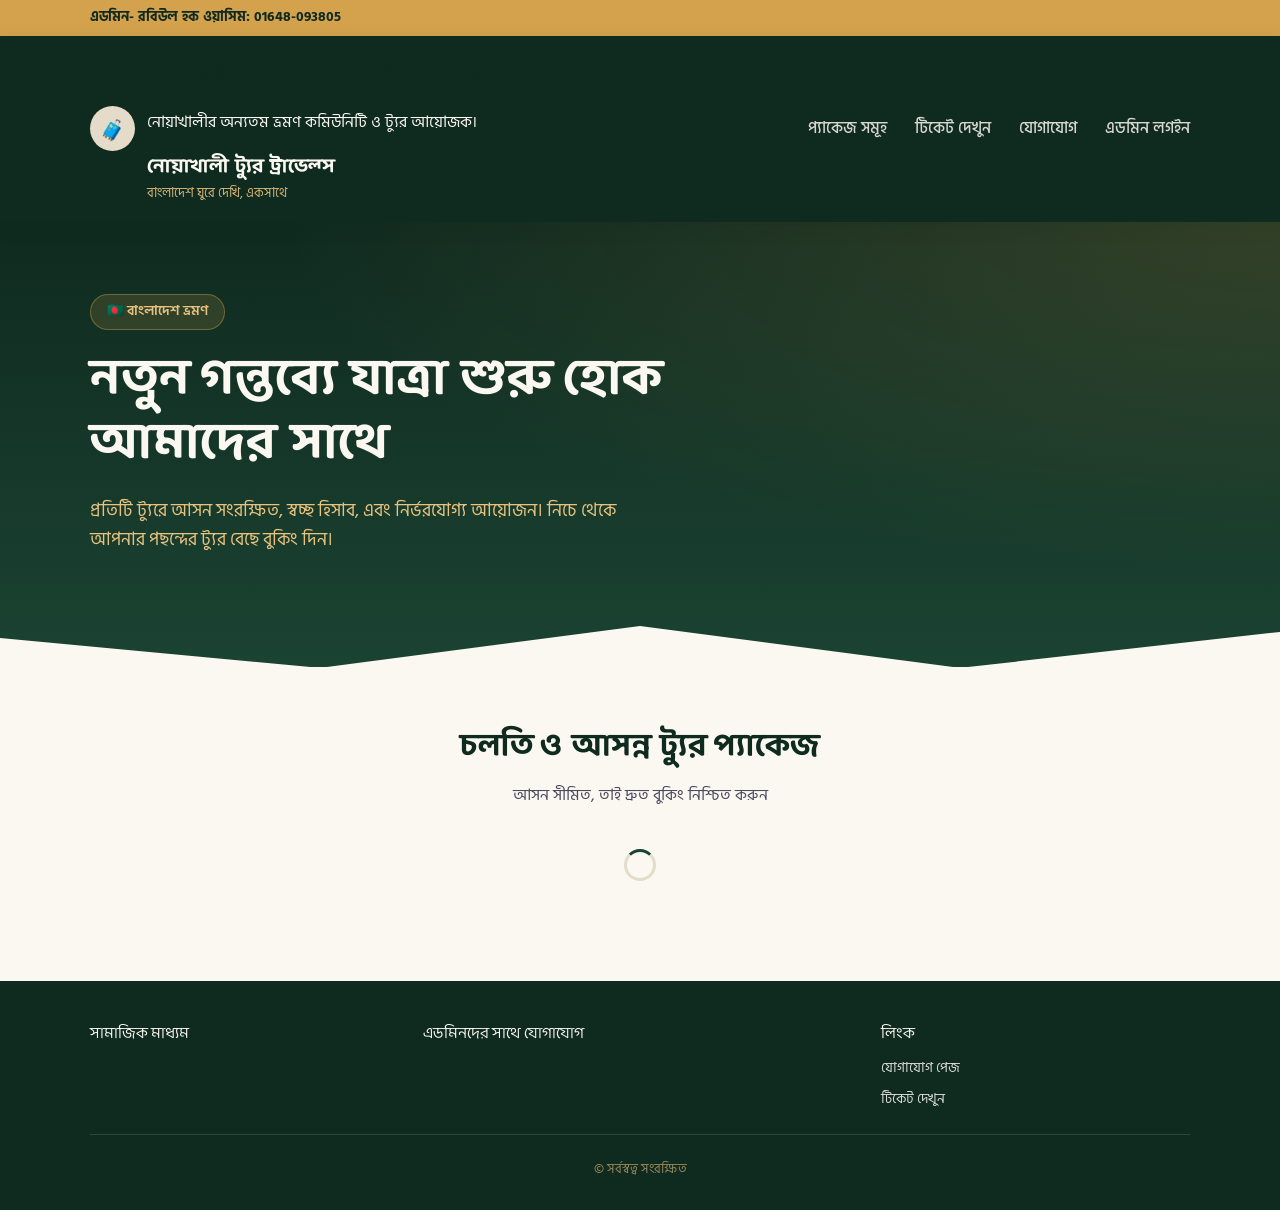
==== index.html @ ca1a88e6 "Add files via upload" ====
<!DOCTYPE html>
<html lang="bn">
<head>
<meta charset="UTF-8">
<meta name="viewport" content="width=device-width, initial-scale=1.0">

<title>Travel Group of Noakhali | ভ্রমণপ্রেমীদের কমিউনিটি</title>

<meta name="description" content="Travel Group of Noakhali - নোয়াখালীর ভ্রমণপ্রেমীদের একটি কমিউনিটি। ট্যুর, ভ্রমণ পরিকল্পনা, ছবি, ইভেন্ট ও ভ্রমণ তথ্য।">
<meta name="keywords" content="Travel Group of Noakhali, Noakhali Travel, Tour, Bangladesh Travel, Travel Community">

<link rel="canonical" href="https://amneed96-collab.github.io/travelgroupofnoakhali/">

<link rel="stylesheet" href="style.css">
</head>
<body>

<div class="top-strip">
  <div class="container flex-between">
    <span class="js-header-admin-line">এডমিন- রবিউল হক ওয়াসিম: 01648-093805</span>
  </div>
</div>

<header class="site-header">
  <div class="container">
    <div class="brand">
      <div class="brand-mark">🧳</div>
      <div>

        <h1>Travel Group of Noakhali</h1>
<p>নোয়াখালীর অন্যতম ভ্রমণ কমিউনিটি ও ট্যুর আয়োজক।</p>

        <div class="brand-name js-group-name">নোয়াখালী ট্যুর ট্রাভেল্স</div>
        <div class="brand-tagline js-tagline">বাংলাদেশ ঘুরে দেখি, একসাথে</div>
      </div>
    </div>
    <nav class="header-nav">
      <a href="index.html">প্যাকেজ সমূহ</a>
      <a href="ticket.html">টিকেট দেখুন</a>
      <a href="contact.html">যোগাযোগ</a>
      <a href="admin.html">এডমিন লগইন</a>
    </nav>
    <button class="hamburger-btn" aria-label="মেনু"><span></span><span></span><span></span></button>
  </div>
</header>

<section class="hero">
  <div class="container">
    <span class="eyebrow">🇧🇩 বাংলাদেশ ভ্রমণ</span>
    <h1>নতুন গন্তব্যে যাত্রা শুরু হোক আমাদের সাথে</h1>
    <p>প্রতিটি ট্যুরে আসন সংরক্ষিত, স্বচ্ছ হিসাব, এবং নির্ভরযোগ্য আয়োজন। নিচে থেকে আপনার পছন্দের ট্যুর বেছে বুকিং দিন।</p>
    <div class="pkg-count-strip" id="pkg-count-strip"></div>
  </div>
</section>

<section class="section">
  <div class="container">
    <div class="section-title">
      <h2>চলতি ও আসন্ন ট্যুর প্যাকেজ</h2>
      <p>আসন সীমিত, তাই দ্রুত বুকিং নিশ্চিত করুন</p>
    </div>
    <div id="pkg-list"><div class="spinner"></div></div>
  </div>
</section>

<footer class="site-footer">
  <div class="container">
    <div class="footer-grid">
      <div>
        <div class="footer-col-title">সামাজিক মাধ্যম</div>
        <div class="js-social-links"></div>
      </div>
      <div>
        <div class="footer-col-title">এডমিনদের সাথে যোগাযোগ</div>
        <div class="footer-admin-contacts" id="footer-admin-contacts"></div>
      </div>
      <div>
        <div class="footer-col-title">লিংক</div>
        <div style="display:flex; flex-direction:column; gap:8px;">
          <a href="contact.html" style="color:var(--cream); opacity:0.85;">যোগাযোগ পেজ</a>
          <a href="ticket.html" style="color:var(--cream); opacity:0.85;">টিকেট দেখুন</a>
        </div>
      </div>
    </div>
    <div class="footer-bottom">
      <div class="js-group-name"></div>
      <div style="margin-top:6px; opacity:0.6; font-size:0.8rem;">© <span id="year"></span> সর্বস্বত্ব সংরক্ষিত</div>
      <span class="js-powered-by"></span>
    </div>
  </div>
</footer>

<script src="config.js"></script>
<script src="api.js"></script>
<script>
qs('#year').textContent = new Date().getFullYear();

async function loadFooterAdmins() {
  try {
    const res = await apiGet('getTeamContacts');
    if (!res.ok) return;
    const admins = res.data.filter(a => a.role === 'admin');
    const container = qs('#footer-admin-contacts');
    container.innerHTML = admins.map(a => `
      <div class="footer-admin-card">
        ${a.photoUrl ? `<img class="footer-admin-photo" src="${escapeHtml(a.photoUrl)}" alt="${escapeHtml(a.name)}">` : '<div class="footer-admin-photo"></div>'}
        <div class="footer-admin-info">
          <div class="name">${escapeHtml(a.name)}</div>
          ${a.mobile ? `<div>📞 ${escapeHtml(a.mobile)}</div>` : ''}
          ${a.email ? `<div>✉️ ${escapeHtml(a.email)}</div>` : ''}
        </div>
      </div>
    `).join('') || '<span class="text-muted">তথ্য পাওয়া যায়নি</span>';
  } catch (err) { /* নীরবে ব্যর্থ, ফুটার খালি থাকবে */ }
}
loadFooterAdmins();

async function loadPackageCounts() {
  try {
    const res = await apiGet('getPackageCounts');
    if (!res.ok) return;
    const c = res.data;
    qs('#pkg-count-strip').innerHTML = `
      <div class="pkg-count-item"><strong>${toBengaliNumber(c.running)}</strong> টি চলমান প্যাকেজ</div>
      <div class="pkg-count-item"><strong>${toBengaliNumber(c.completed)}</strong> টি সম্পন্ন হয়েছে</div>
    `;
  } catch (err) { /* নীরবে ব্যর্থ */ }
}
loadPackageCounts();

async function loadPackages() {
  const listEl = qs('#pkg-list');
  try {
    // একটাই API কল - সব প্যাকেজ ও সীট সামারি একসাথে (দ্রুত লোড)
    const res = await apiGet('getPackagesSummary');
    if (!res.ok) throw new Error(res.error);
    const packages = res.data.filter(p => p.status === 'active' && !p.isPast);

    if (packages.length === 0) {
      listEl.innerHTML = '<div class="empty-state">এই মুহূর্তে কোনো সক্রিয় ট্যুর প্যাকেজ নেই। শীঘ্রই নতুন প্যাকেজ আসছে!</div>';
      return;
    }
    listEl.innerHTML = '<div class="pkg-grid">' + packages.map(renderCard).join('') + '</div>';
  } catch (err) {
    listEl.innerHTML = '<div class="empty-state">লোড করতে সমস্যা হয়েছে: ' + err.message + '<br><br><span class="text-muted">নিশ্চিত করুন config.js এ সঠিক API_URL বসানো আছে।</span></div>';
  }
}

function renderCard(p) {
  const vehicleSummary = p.vehicles.map(v => v.name + ' (' + toBengaliNumber(v.seatCount) + ' সীট)').join(', ');
  const seatsLeftText = p.totalSeats > 0
    ? (p.availableSeats > 0 ? `🎟️ ${toBengaliNumber(p.availableSeats)} টি আসন খালি আছে` : '❌ সব আসন বুক হয়ে গেছে')
    : '';

  return `
    <div class="pkg-card">
      <div class="pkg-card-top">
        <span class="pkg-badge">${toBengaliNumber(p.totalDays)} দিন</span>
        <h3 class="spot-name">${escapeHtml(p.spotName)}</h3>
      </div>
      <div class="pkg-card-body">
        <div class="pkg-meta-row"><span>যাত্রার তারিখ</span><strong>${formatDate(p.startDate)}</strong></div>
        <div class="pkg-meta-row"><span>ফেরার তারিখ</span><strong>${formatDate(p.endDate)}</strong></div>
        <div class="pkg-meta-row"><span>মোট ডেলিগেট</span><strong>${toBengaliNumber(p.delegateCount)} জন</strong></div>
        <div class="pkg-meta-row"><span>বাহন</span><strong style="white-space:normal; text-align:right;">${escapeHtml(vehicleSummary || '—')}</strong></div>
        <div class="flex-between"><div class="pkg-fee">${formatTaka(p.delegateFee)}<span> / জন</span></div></div>
        <div class="pkg-seats-left">${seatsLeftText}</div>
      </div>
      <div class="pkg-card-footer">
        <a class="btn btn-primary btn-block" href="booking.html?pkg=${p.slug || p.id}">বুকিং করুন</a>
      </div>
    </div>
  `;
}

loadPackages();
</script>


<!-- JSON-LD Schema -->
<script type="application/ld+json">
{
  "@context": "https://schema.org",
  "@type": "TravelAgency",
  "name": "Travel Group of Noakhali",
  "url": "https://amneed96-collab.github.io/travelgroupofnoakhali/",
  "logo": "https://amneed96-collab.github.io/travelgroupofnoakhali/logo.png",
  "description": "Travel Group of Noakhali is a travel community and tour organizer in Bangladesh.",
  "founder": {
    "@type": "Person",
    "name": "Abdul Momen"
  },
  "areaServed": "Bangladesh"
}
</script>


</body>
</html>
---- style.css ----
@import url('https://fonts.googleapis.com/css2?family=Baloo+Da+2:wght@500;600;700;800&family=Hind+Siliguri:wght@400;500;600;700&display=swap');

:root {
  /* রং প্যালেট */
  --forest: #1B4332;
  --forest-dark: #0F2A1F;
  --forest-light: #2D6A4F;
  --gold: #D4A24C;
  --gold-light: #E8C27E;
  --cream: #FBF8F1;
  --cream-dark: #F2EBDA;
  --ink: #1A1A2E;
  --ink-soft: #4A4A5E;
  --red: #B3413B;
  --border: #E4DCC8;

  /* টাইপ */
  --font-display: 'Baloo Da 2', 'Hind Siliguri', sans-serif;
  --font-body: 'Hind Siliguri', sans-serif;

  --radius: 14px;
  --shadow: 0 4px 20px rgba(15, 42, 31, 0.08);
  --shadow-lg: 0 12px 40px rgba(15, 42, 31, 0.14);
}

* { box-sizing: border-box; }

html { scroll-behavior: smooth; }

body {
  margin: 0;
  font-family: var(--font-body);
  background: var(--cream);
  color: var(--ink);
  line-height: 1.6;
}

h1, h2, h3, h4, .display {
  font-family: var(--font-display);
  color: var(--forest-dark);
  margin: 0 0 0.4em 0;
  line-height: 1.25;
}

a { color: inherit; text-decoration: none; }

img { max-width: 100%; display: block; }

button, input, select, textarea {
  font-family: inherit;
  font-size: 1rem;
}

/* ---------- লেআউট ---------- */

.container {
  max-width: 1140px;
  margin: 0 auto;
  padding: 0 20px;
}

.top-strip {
  background: var(--gold);
  color: var(--forest-dark);
  font-weight: 700;
  font-size: 0.85rem;
  padding: 7px 0;
  text-align: center;
}

.site-header {
  background: var(--forest-dark);
  color: var(--cream);
  padding: 18px 0;
  position: sticky;
  top: 0;
  z-index: 50;
  box-shadow: var(--shadow);
}

.site-header .container {
  display: flex;
  align-items: center;
  justify-content: space-between;
}

.headline-hide{
  display: none;
}

.brand {
  display: flex;
  align-items: center;
  gap: 12px;
}

.brand-mark {
  width: 45px;
  height: 45px;
  border-radius: 50%;
  background: #E4DCC8;
  display: flex;
  align-items: center;
  justify-content: center;
  font-size: 20px;
  flex-shrink: 0;
  overflow: hidden;
  padding-top: 4px;
}
.brand-mark img { width: 100%; height: 100%; object-fit: cover; border-radius: 50%; }

.brand-name {
  font-family: var(--font-display);
  font-weight: 700;
  font-size: 1.25rem;
  color: var(--cream);
}

.group-name-en {
  display: block;
  font-family: var(--font-body);
  font-weight: 500;
  font-size: 0.72rem;
  color: var(--gold-light);
  opacity: 0.85;
  letter-spacing: 0.02em;
}

.brand-tagline {
  font-size: 0.8rem;
  color: var(--gold-light);
  opacity: 0.9;
}

.header-nav a {
  color: var(--cream);
  opacity: 0.85;
  margin-inline-start: 24px;
  font-weight: 500;
  transition: opacity 0.2s;
}
.header-nav a:hover { opacity: 1; }

.hamburger-btn {
  display: none;
  flex-direction: column;
  justify-content: center;
  gap: 5px;
  width: 34px;
  height: 34px;
  background: none;
  border: none;
  cursor: pointer;
  padding: 0;
}
.hamburger-btn span {
  display: block;
  height: 2.5px;
  width: 100%;
  background: var(--cream);
  border-radius: 2px;
}

@media (max-width: 760px) {
  .hamburger-btn { display: flex; }
  .header-nav {
    display: none;
    position: absolute;
    top: 100%;
    left: 0;
    right: 0;
    background: var(--forest-dark);
    flex-direction: column;
    padding: 10px 20px 18px;
    box-shadow: var(--shadow-lg);
  }
  .header-nav.open { display: flex; }
  .header-nav a { margin: 0; padding: 12px 0; border-bottom: 1px solid rgba(255,255,255,0.08); }
  .site-header .container { position: relative; }
}

/* ---------- হিরো ---------- */

.hero {
  background:
    radial-gradient(ellipse at top right, rgba(212, 162, 76, 0.18), transparent 55%),
    linear-gradient(180deg, var(--forest-dark), var(--forest));
  color: var(--cream);
  padding: 72px 0 90px;
  position: relative;
  overflow: hidden;
}

.hero::after {
  content: '';
  position: absolute;
  bottom: -1px;
  left: 0;
  right: 0;
  height: 60px;
  background: var(--cream);
  clip-path: polygon(0 100%, 100% 100%, 100% 40%, 75% 100%, 50% 30%, 25% 100%, 0 50%);
}

.hero h1 {
  color: var(--cream);
  font-size: clamp(2rem, 4.5vw, 3.2rem);
  max-width: 720px;
}

.hero p {
  color: var(--gold-light);
  font-size: 1.15rem;
  max-width: 560px;
}

.eyebrow {
  display: inline-block;
  background: rgba(212, 162, 76, 0.16);
  border: 1px solid rgba(212, 162, 76, 0.4);
  color: var(--gold-light);
  padding: 6px 16px;
  border-radius: 999px;
  font-size: 0.85rem;
  font-weight: 600;
  margin-bottom: 18px;
}

.pkg-count-strip {
  display: flex;
  gap: 14px;
  margin-top: 22px;
  flex-wrap: wrap;
}
.pkg-count-item {
  background: rgba(255,255,255,0.08);
  border: 1px solid rgba(212,162,76,0.35);
  color: var(--cream);
  padding: 10px 18px;
  border-radius: 10px;
  font-size: 0.92rem;
}
.pkg-count-item strong {
  color: var(--gold-light);
  font-family: var(--font-display);
  font-size: 1.15rem;
  margin-right: 4px;
}

/* ---------- বাটন ---------- */

.btn {
  display: inline-flex;
  align-items: center;
  justify-content: center;
  gap: 8px;
  padding: 13px 26px;
  border-radius: 10px;
  border: none;
  font-weight: 600;
  font-size: 1rem;
  cursor: pointer;
  transition: transform 0.15s, box-shadow 0.15s, background 0.15s;
  text-align: center;
}
.btn:active { transform: scale(0.97); }

.btn-primary {
  background: var(--gold);
  color: var(--forest-dark);
  box-shadow: 0 6px 18px rgba(212, 162, 76, 0.35);
}
.btn-primary:hover { background: var(--gold-light); }

.btn-outline {
  background: transparent;
  border: 1.5px solid var(--cream);
  color: var(--cream);
}
.btn-outline:hover { background: rgba(255,255,255,0.08); }

.btn-forest {
  background: var(--forest);
  color: var(--cream);
}
.btn-forest:hover { background: var(--forest-light); }

.btn-danger {
  background: var(--red);
  color: white;
}

.btn-sm { padding: 8px 16px; font-size: 0.88rem; }
.btn-block { width: 100%; }
.btn:disabled { opacity: 0.5; cursor: not-allowed; }

/* ---------- কার্ড ---------- */

.section { padding: 60px 0; }
.section-title { text-align: center; margin-bottom: 40px; }
.section-title h2 { font-size: 2rem; }
.section-title p { color: var(--ink-soft); }

.pkg-grid {
  display: grid;
  grid-template-columns: repeat(auto-fill, minmax(320px, 1fr));
  gap: 28px;
}

.pkg-card {
  background: white;
  border-radius: var(--radius);
  overflow: hidden;
  box-shadow: var(--shadow);
  border: 1px solid var(--border);
  transition: transform 0.2s, box-shadow 0.2s;
  display: flex;
  flex-direction: column;
}
.pkg-card:hover {
  transform: translateY(-4px);
  box-shadow: var(--shadow-lg);
}

.pkg-card-top {
  background: linear-gradient(135deg, var(--forest), var(--forest-light));
  padding: 24px;
  color: var(--cream);
  position: relative;
}

.pkg-card-top .spot-name {
  font-family: var(--font-display);
  font-size: 1.4rem;
  color: var(--cream);
  margin: 0;
}

.pkg-badge {
  position: absolute;
  top: 16px;
  right: 16px;
  background: var(--gold);
  color: var(--forest-dark);
  font-size: 0.78rem;
  font-weight: 700;
  padding: 4px 12px;
  border-radius: 999px;
}

.pkg-card-body { padding: 20px 24px; flex: 1; display: flex; flex-direction: column; gap: 12px; }

.pkg-meta-row {
  display: flex;
  justify-content: space-between;
  font-size: 0.92rem;
  color: var(--ink-soft);
  border-bottom: 1px dashed var(--border);
  padding-bottom: 8px;
}
.pkg-meta-row strong { color: var(--ink); font-weight: 600; }

.pkg-fee {
  font-family: var(--font-display);
  font-size: 1.6rem;
  color: var(--forest);
  font-weight: 700;
}
.pkg-fee span { font-size: 0.85rem; color: var(--ink-soft); font-family: var(--font-body); font-weight: 400; }

.pkg-seats-left {
  font-size: 0.85rem;
  color: var(--gold, #B3812F);
  font-weight: 600;
}

.pkg-card-footer { padding: 0 24px 22px; }

/* ---------- ফরম ---------- */

.form-card {
  background: white;
  border-radius: var(--radius);
  box-shadow: var(--shadow);
  border: 1px solid var(--border);
  padding: 32px;
}

.form-group { margin-bottom: 18px; }
.form-group label {
  display: block;
  font-weight: 600;
  margin-bottom: 6px;
  font-size: 0.92rem;
  color: var(--ink);
}
.form-group .hint { font-size: 0.8rem; color: var(--ink-soft); margin-top: 4px; }

.form-group input,
.form-group select,
.form-group textarea {
  width: 100%;
  padding: 11px 14px;
  border: 1.5px solid var(--border);
  border-radius: 9px;
  background: var(--cream);
  color: var(--ink);
  transition: border-color 0.15s;
}
.form-group input:focus,
.form-group select:focus,
.form-group textarea:focus {
  outline: none;
  border-color: var(--forest-light);
  background: white;
}

.form-row {
  display: grid;
  grid-template-columns: 1fr 1fr;
  gap: 16px;
}
@media (max-width: 600px) {
  .form-row { grid-template-columns: 1fr; }
}

fieldset {
  border: 1.5px dashed var(--border);
  border-radius: 12px;
  padding: 16px;
  margin: 0 0 18px 0;
}
legend {
  font-weight: 700;
  color: var(--forest);
  padding: 0 8px;
}

/* ---------- সিট ম্যাপ ---------- */

.vehicle-block {
  width: 400px;
  margin-bottom: 24px;
  border: 1px solid var(--border);
  border-radius: 12px;
  overflow: hidden;
}

.vehicle-header {
  background: var(--cream-dark);
  padding: 10px 16px;
  font-weight: 700;
  color: var(--forest-dark);
  display: flex;
  justify-content: space-between;
  align-items: center;
}

.seat-grid {
  display: flex;
  flex-wrap: wrap;
  gap: 10px 0;
  padding: 18px;
  background: white;
  padding-left: 50px;
}

.seat-row {
  display: flex;
  align-items: center;
  gap: 8px;
  width: 100%;
  margin-bottom: 2px;
}

.seat-row .seat-pair {
  display: flex;
  gap: 8px;
}

.seat-row .aisle-gap {
  width: 52px;
  flex-shrink: 0;
}

.seat-row .aisle-gap.aisle-gap-seat {
  width: 52px;
  display: flex;
}

.seat {
  width: 52px;
  height: 48px;
  flex-shrink: 0;
  border-radius: 8px;
  border: 1.5px solid var(--border);
  background: var(--cream);
  display: flex;
  align-items: center;
  justify-content: center;
  font-size: 0.8rem;
  font-weight: 700;
  cursor: pointer;
  transition: all 0.15s;
  color: var(--ink);
}
.seat:hover:not(.seat-booked):not(.seat-held) {
  border-color: var(--forest-light);
  background: var(--cream-dark);
}
.seat-available { }
.seat-selected {
  background: var(--forest);
  color: white;
  border-color: var(--forest-dark);
}
.seat-booked {
  background: var(--red);
  color: white;
  opacity: 0.75;
  cursor: not-allowed;
}
.seat-held {
  background: #C9A15A;
  color: white;
  opacity: 0.8;
  cursor: not-allowed;
}

.seat-legend {
  display: flex;
  gap: 18px;
  flex-wrap: wrap;
  font-size: 0.85rem;
  padding: 0 4px 14px;
  color: var(--ink-soft);
}
.seat-legend span { display: inline-flex; align-items: center; gap: 6px; }
.legend-dot { width: 14px; height: 14px; border-radius: 4px; display: inline-block; border: 1.5px solid var(--border); }
.legend-dot.available { background: var(--cream); }
.legend-dot.selected { background: var(--forest); }
.legend-dot.booked { background: var(--red); }
.legend-dot.held { background: #C9A15A; }

/* ---------- টেবিল ---------- */

.table-wrap { overflow-x: auto; background: white; border-radius: var(--radius); box-shadow: var(--shadow); border: 1px solid var(--border); }
table { width: 100%; border-collapse: collapse; font-size: 0.92rem; }
th, td { padding: 12px 14px; text-align: left; border-bottom: 1px solid var(--border); white-space: nowrap; }
th { background: var(--cream-dark); color: var(--forest-dark); font-weight: 700; }
tbody tr:hover { background: var(--cream); }

.status-chip {
  padding: 3px 12px;
  border-radius: 999px;
  font-size: 0.78rem;
  font-weight: 700;
  display: inline-block;
}
.status-pending { background: #FCEFCB; color: #8A6D1D; }
.status-confirmed { background: #D8F0DE; color: #1B4332; }
.status-cancelled { background: #F6D9D6; color: #8A2E28; }

/* ---------- স্ট্যাট কার্ড ---------- */

.stat-grid {
  display: grid;
  grid-template-columns: repeat(auto-fit, minmax(200px, 1fr));
  gap: 18px;
  margin-bottom: 32px;
}
.stat-card {
  background: white;
  border-radius: var(--radius);
  padding: 20px 22px;
  box-shadow: var(--shadow);
  border: 1px solid var(--border);
  border-inline-start: 4px solid var(--forest);
}
.stat-card.gold { border-inline-start-color: var(--gold); }
.stat-card.red { border-inline-start-color: var(--red); }
.stat-card .label { font-size: 0.85rem; color: var(--ink-soft); font-weight: 600; }
.stat-card .value { font-family: var(--font-display); font-size: 1.7rem; color: var(--forest-dark); margin-top: 4px; }

/* ---------- এডমিন লেআউট ---------- */

.admin-shell { display: flex; min-height: 100vh; }
.admin-sidebar {
  width: 240px;
  background: var(--forest-dark);
  color: var(--cream);
  flex-shrink: 0;
  padding: 24px 0;
  position: sticky;
  top: 0;
  height: 100vh;
  overflow-y: auto;
}
.admin-sidebar .brand { padding: 0 20px 24px; }
.admin-nav a {
  display: block;
  padding: 12px 22px;
  color: var(--cream);
  opacity: 0.75;
  font-weight: 500;
  border-inline-start: 3px solid transparent;
}
.admin-nav a.active, .admin-nav a:hover {
  opacity: 1;
  background: rgba(255,255,255,0.06);
  border-inline-start-color: var(--gold);
}
.admin-main { flex: 1; padding: 32px; max-width: 1200px; }

@media (max-width: 860px) {
  .admin-shell { flex-direction: column; }
  .admin-sidebar { width: 100%; height: auto; position: static; }
  .admin-main { padding: 20px; }
}

/* ---------- মোডাল ---------- */

.modal-overlay {
  position: fixed; inset: 0; background: rgba(15,42,31,0.55);
  display: flex; align-items: center; justify-content: center;
  z-index: 200; padding: 20px;
}
.modal-box {
  background: white; border-radius: var(--radius); max-width: 520px; width: 100%;
  max-height: 90vh; overflow-y: auto; padding: 28px; box-shadow: var(--shadow-lg);
}
.modal-close { float: inline-end; cursor: pointer; font-size: 1.4rem; color: var(--ink-soft); background: none; border: none; }

/* ---------- টোস্ট ---------- */

#toast-container { position: fixed; bottom: 20px; right: 20px; z-index: 999; display: flex; flex-direction: column; gap: 10px; }
.toast {
  background: var(--forest-dark); color: var(--cream);
  padding: 13px 20px; border-radius: 10px; box-shadow: var(--shadow-lg);
  opacity: 0; transform: translateY(10px); transition: all 0.3s; font-size: 0.92rem;
  max-width: 320px;
}
.toast.show { opacity: 1; transform: translateY(0); }
.toast-error { background: var(--red); }
.toast-success { background: var(--forest); }

/* ---------- ফুটার ---------- */

.site-footer {
  background: var(--forest-dark);
  color: var(--gold-light);
  padding: 40px 0 20px;
  font-size: 0.9rem;
}

.footer-grid {
  display: grid;
  grid-template-columns: 1fr 1.4fr 1fr;
  gap: 24px;
  align-items: start;
  text-align: left;
  padding-bottom: 24px;
  border-bottom: 1px solid rgba(255,255,255,0.12);
}
@media (max-width: 720px) {
  .footer-grid { grid-template-columns: 1fr; text-align: center; }
}

.footer-col-title {
  font-family: var(--font-display);
  color: var(--cream);
  font-size: 1rem;
  margin-bottom: 10px;
}

.js-social-links { display: flex; flex-direction: column; gap: 8px; }
.js-social-links a { color: var(--cream); opacity: 0.85; transition: opacity 0.15s; }
.js-social-links a:hover { opacity: 1; }

.footer-admin-contacts { display: flex; flex-direction: column; gap: 14px; }
.footer-admin-card { display: flex; gap: 10px; align-items: center; }
.footer-admin-photo {
  width: 42px; height: 42px; border-radius: 50%; object-fit: cover;
  background: rgba(255,255,255,0.1); flex-shrink: 0;
}
.footer-admin-info { font-size: 0.82rem; line-height: 1.5; }
.footer-admin-info .name { color: var(--cream); font-weight: 700; }

.footer-bottom {
  text-align: center;
  padding-top: 18px;
}
.footer-bottom .js-group-name { margin-bottom: 6px; }
.footer-bottom .js-powered-by {
  display: block;
  margin-top: 10px;
  font-size: 0.72rem;
  opacity: 0.55;
}

/* ---------- যোগাযোগ পেজ ---------- */

.contact-group { margin-bottom: 40px; }
.contact-group-title { margin-bottom: 18px; }
.contact-card-grid {
  display: grid;
  grid-template-columns: repeat(auto-fill, minmax(260px, 1fr));
  gap: 20px;
}
.contact-card {
  background: white;
  border-radius: var(--radius);
  border: 1px solid var(--border);
  box-shadow: var(--shadow);
  padding: 20px;
  display: flex;
  gap: 14px;
  align-items: flex-start;
}
.contact-photo {
  width: 64px; height: 64px; border-radius: 50%;
  object-fit: cover; flex-shrink: 0; background: var(--cream-dark);
}
.contact-photo-placeholder {
  display: flex; align-items: center; justify-content: center;
  font-size: 1.6rem;
}
.contact-info { flex: 1; }
.contact-name { font-family: var(--font-display); font-weight: 700; font-size: 1.05rem; color: var(--forest-dark); margin-bottom: 6px; }
.contact-row { font-size: 0.88rem; color: var(--ink-soft); margin-bottom: 3px; }
.contact-row a { color: var(--forest); font-weight: 600; }

/* ---------- ফটো বক্স (টিম ব্যবস্থাপনা) ---------- */

.photo-box {
  width: 100px;
  height: 100px;
  border-radius: 50%;
  background: var(--cream-dark);
  border: 2px dashed var(--border);
  display: flex;
  align-items: center;
  justify-content: center;
  overflow: hidden;
}
.photo-box img { width: 100%; height: 100%; object-fit: cover; }
.photo-box span { font-size: 2rem; opacity: 0.5; }

/* ---------- ইউটিলিটি ---------- */

.empty-state { text-align: center; padding: 60px 20px; color: var(--ink-soft); }
.spinner { width: 32px; height: 32px; border: 3px solid var(--border); border-top-color: var(--forest); border-radius: 50%; animation: spin 0.8s linear infinite; margin: 40px auto; }
@keyframes spin { to { transform: rotate(360deg); } }

.flex-between { display: flex; justify-content: space-between; align-items: center; flex-wrap: wrap; gap: 12px; }
.mt-24 { margin-top: 24px; }
.text-muted { color: var(--ink-soft); }
.text-center { text-align: center; }
.btn-outline-forest { background: transparent; border: 1.5px solid var(--forest); color: var(--forest); }
.btn-outline-forest:hover { background: var(--forest); color: white; }

/* ---------- টিকেট কার্ড ---------- */

.ticket-card {
  background: white;
  border: 2px dashed var(--gold);
  border-radius: var(--radius);
  max-width: 480px;
  margin: 0 auto 28px;
  overflow: hidden;
  box-shadow: var(--shadow);
}
.ticket-header {
  background: linear-gradient(135deg, var(--forest), var(--forest-light));
  color: var(--cream);
  padding: 16px 22px;
  display: flex;
  gap: 10px;
  justify-content: space-between;
  align-items: center;
}
.ticket-logo { width: 36px; height: 36px; border-radius: 50%; object-fit: cover; flex-shrink: 0; }
.ticket-group-name { font-family: var(--font-display); font-weight: 700; font-size: 1.15rem; flex: 1; }
.ticket-status { background: var(--gold); color: var(--forest-dark); padding: 4px 12px; border-radius: 999px; font-size: 0.78rem; font-weight: 700; }
.ticket-body { padding: 18px 22px; }
.ticket-row { display: flex; justify-content: space-between; padding: 7px 0; border-bottom: 1px dashed var(--border); font-size: 0.92rem; }
.ticket-row:last-child { border-bottom: none; }
.ticket-row span { color: var(--ink-soft); }
.ticket-footer {
  background: var(--cream-dark);
  padding: 12px 22px;
  text-align: center;
  font-size: 0.85rem;
  font-weight: 700;
  color: var(--forest-dark);
}
.ticket-credit { font-size: 0.72rem; font-weight: 500; opacity: 0.7; margin-top: 2px; }

/* ---------- প্রিন্ট স্টাইল ---------- */

@media print {
  .no-print { display: none !important; }
  body { background: white; }
  .ticket-card { break-inside: avoid; page-break-inside: avoid; box-shadow: none; margin-bottom: 20px; }
  .admin-shell, .admin-sidebar { display: none !important; }
  .print-only { display: block !important; }
  table { font-size: 0.8rem; }
}

.print-only { display: none; }

.print-sheet-header {
  text-align: center;
  margin-bottom: 20px;
  padding-bottom: 14px;
  border-bottom: 2px solid var(--forest);
}
.print-sheet-header h2 { margin: 0 0 4px; }
.print-sheet-header .admin-line { font-size: 0.85rem; color: var(--ink-soft); }
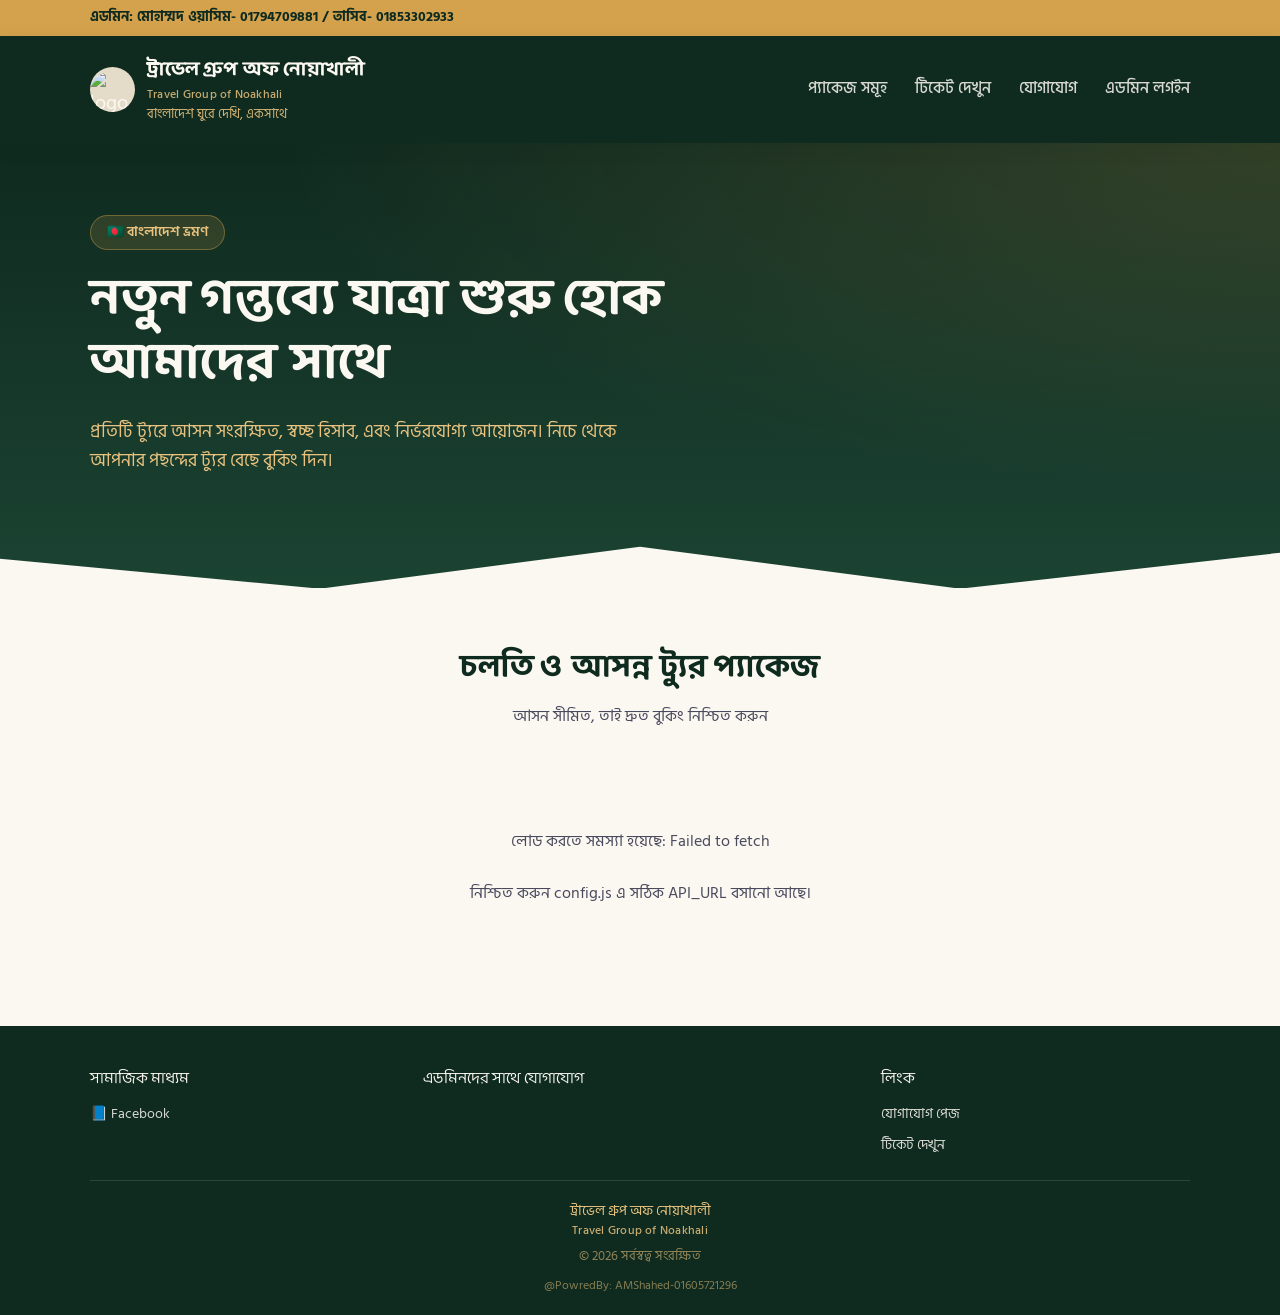
==== commit 8158c73b: "Add files via upload" ====
--- a/index.html
+++ b/index.html
@@ -11,6 +11,9 @@
 
 <link rel="canonical" href="https://amneed96-collab.github.io/travelgroupofnoakhali/">
 
+<link rel="preconnect" href="https://fonts.googleapis.com">
+<link rel="preconnect" href="https://fonts.gstatic.com" crossorigin>
+<link rel="stylesheet" href="https://fonts.googleapis.com/css2?family=Baloo+Da+2:wght@500;600;700;800&family=Hind+Siliguri:wght@400;500;600;700&display=swap">
 <link rel="stylesheet" href="style.css">
 </head>
 <body>
@@ -26,9 +29,10 @@
     <div class="brand">
       <div class="brand-mark">🧳</div>
       <div>
-
-        <h1>Travel Group of Noakhali</h1>
-<p>নোয়াখালীর অন্যতম ভ্রমণ কমিউনিটি ও ট্যুর আয়োজক।</p>
+<div class="headline_hide">
+        <h1 class="hide">Travel Group of Noakhali</h1>
+        <p>নোয়াখালীর অন্যতম ভ্রমণ কমিউনিটি ও ট্যুর আয়োজক।</p>
+</div>
 
         <div class="brand-name js-group-name">নোয়াখালী ট্যুর ট্রাভেল্স</div>
         <div class="brand-tagline js-tagline">বাংলাদেশ ঘুরে দেখি, একসাথে</div>
@@ -69,6 +73,7 @@
       <div>
         <div class="footer-col-title">সামাজিক মাধ্যম</div>
         <div class="js-social-links"></div>
+        <div class="js-site-contact footer-site-contact"></div>
       </div>
       <div>
         <div class="footer-col-title">এডমিনদের সাথে যোগাযোগ</div>
@@ -90,60 +95,60 @@
   </div>
 </footer>
 
+<script>const SETTINGS_FROM_BOOTSTRAP = true;</script>
 <script src="config.js"></script>
 <script src="api.js"></script>
 <script>
 qs('#year').textContent = new Date().getFullYear();
 
-async function loadFooterAdmins() {
-  try {
-    const res = await apiGet('getTeamContacts');
-    if (!res.ok) return;
-    const admins = res.data.filter(a => a.role === 'admin');
-    const container = qs('#footer-admin-contacts');
-    container.innerHTML = admins.map(a => `
-      <div class="footer-admin-card">
-        ${a.photoUrl ? `<img class="footer-admin-photo" src="${escapeHtml(a.photoUrl)}" alt="${escapeHtml(a.name)}">` : '<div class="footer-admin-photo"></div>'}
-        <div class="footer-admin-info">
-          <div class="name">${escapeHtml(a.name)}</div>
-          ${a.mobile ? `<div>📞 ${escapeHtml(a.mobile)}</div>` : ''}
-          ${a.email ? `<div>✉️ ${escapeHtml(a.email)}</div>` : ''}
-        </div>
-      </div>
-    `).join('') || '<span class="text-muted">তথ্য পাওয়া যায়নি</span>';
-  } catch (err) { /* নীরবে ব্যর্থ, ফুটার খালি থাকবে */ }
-}
-loadFooterAdmins();
-
-async function loadPackageCounts() {
-  try {
-    const res = await apiGet('getPackageCounts');
-    if (!res.ok) return;
-    const c = res.data;
-    qs('#pkg-count-strip').innerHTML = `
-      <div class="pkg-count-item"><strong>${toBengaliNumber(c.running)}</strong> টি চলমান প্যাকেজ</div>
-      <div class="pkg-count-item"><strong>${toBengaliNumber(c.completed)}</strong> টি সম্পন্ন হয়েছে</div>
-    `;
-  } catch (err) { /* নীরবে ব্যর্থ */ }
-}
-loadPackageCounts();
-
-async function loadPackages() {
+function renderFooterAdmins(people) {
+  const admins = (people || []).filter(a => a.role === 'admin');
+  qs('#footer-admin-contacts').innerHTML = admins.map(a => `
+    <div class="footer-admin-card">
+      ${a.photoUrl ? `<img class="footer-admin-photo" src="${escapeHtml(a.photoUrl)}" alt="${escapeHtml(a.name)}">` : '<div class="footer-admin-photo"></div>'}
+      <div class="footer-admin-info">
+        <div class="name">${escapeHtml(a.name)}</div>
+        ${a.mobile ? `<div>📞 ${escapeHtml(a.mobile)}</div>` : ''}
+        ${a.email ? `<div>✉️ ${escapeHtml(a.email)}</div>` : ''}
+      </div>
+    </div>
+  `).join('') || '<span class="text-muted">তথ্য পাওয়া যায়নি</span>';
+}
+
+function renderCounts(c) {
+  if (!c) return;
+  qs('#pkg-count-strip').innerHTML = `
+    <div class="pkg-count-item"><strong>${toBengaliNumber(c.running)}</strong> টি চলমান প্যাকেজ</div>
+    <div class="pkg-count-item"><strong>${toBengaliNumber(c.completed)}</strong> টি সম্পন্ন হয়েছে</div>
+  `;
+}
+
+function renderPackageList(all) {
   const listEl = qs('#pkg-list');
-  try {
-    // একটাই API কল - সব প্যাকেজ ও সীট সামারি একসাথে (দ্রুত লোড)
-    const res = await apiGet('getPackagesSummary');
+  const packages = (all || []).filter(p => p.status === 'active' && !p.isPast);
+  if (packages.length === 0) {
+    listEl.innerHTML = '<div class="empty-state">এই মুহূর্তে কোনো সক্রিয় ট্যুর প্যাকেজ নেই। শীঘ্রই নতুন প্যাকেজ আসছে!</div>';
+    return;
+  }
+  listEl.innerHTML = '<div class="pkg-grid">' + packages.map(renderCard).join('') + '</div>';
+}
+
+// একটাই API কল - সেটিংস, টিম, সংখ্যা ও প্যাকেজ সব একসাথে। আগের সংরক্ষিত ডেটা সাথে সাথে দেখায়, পরে নতুন ডেটা বসায়।
+function loadHome() {
+  apiGetSWR('getBootstrap', null, (res) => {
     if (!res.ok) throw new Error(res.error);
-    const packages = res.data.filter(p => p.status === 'active' && !p.isPast);
-
-    if (packages.length === 0) {
-      listEl.innerHTML = '<div class="empty-state">এই মুহূর্তে কোনো সক্রিয় ট্যুর প্যাকেজ নেই। শীঘ্রই নতুন প্যাকেজ আসছে!</div>';
-      return;
+    const d = res.data;
+    if (d.settings) {
+      applySettings(d.settings);
+      try { localStorage.setItem(SETTINGS_CACHE_KEY, JSON.stringify(d.settings)); } catch (e) {}
+      renderAllSiteInfo();
     }
-    listEl.innerHTML = '<div class="pkg-grid">' + packages.map(renderCard).join('') + '</div>';
-  } catch (err) {
-    listEl.innerHTML = '<div class="empty-state">লোড করতে সমস্যা হয়েছে: ' + err.message + '<br><br><span class="text-muted">নিশ্চিত করুন config.js এ সঠিক API_URL বসানো আছে।</span></div>';
-  }
+    renderFooterAdmins(d.contacts);
+    renderCounts(d.counts);
+    renderPackageList(d.packages);
+  }).catch(err => {
+    qs('#pkg-list').innerHTML = '<div class="empty-state">লোড করতে সমস্যা হয়েছে: ' + err.message + '<br><br><span class="text-muted">নিশ্চিত করুন config.js এ সঠিক API_URL বসানো আছে।</span></div>';
+  });
 }
 
 function renderCard(p) {
@@ -173,7 +178,7 @@
   `;
 }
 
-loadPackages();
+loadHome();
 </script>
 
 
--- a/style.css
+++ b/style.css
@@ -1,4 +1,3 @@
-@import url('https://fonts.googleapis.com/css2?family=Baloo+Da+2:wght@500;600;700;800&family=Hind+Siliguri:wght@400;500;600;700&display=swap');
 
 :root {
   /* রং প্যালেট */
@@ -84,7 +83,11 @@
   justify-content: space-between;
 }
 
-.headline-hide{
+.headline_hide{
+  display: none;
+}
+
+.hide{
   display: none;
 }
 
@@ -817,3 +820,34 @@
 }
 .print-sheet-header h2 { margin: 0 0 4px; }
 .print-sheet-header .admin-line { font-size: 0.85rem; color: var(--ink-soft); }
+
+/* ---------- ফুটার যোগাযোগ তথ্য ---------- */
+.footer-site-contact { font-size: 0.85rem; line-height: 1.7; }
+.footer-site-contact a { color: var(--gold-light); }
+
+/* ---------- রিপোর্ট ---------- */
+.report-filter { display: flex; flex-wrap: wrap; gap: 16px; margin: 16px 0 8px; }
+.report-filter .form-group { margin: 0; min-width: 160px; }
+.report-filter select {
+  width: 100%; padding: 11px 14px; border: 1.5px solid var(--border);
+  border-radius: 9px; background: var(--cream); color: var(--ink);
+}
+.report-totals-wrap { display: flex; justify-content: flex-end; margin-top: 20px; }
+.report-totals {
+  width: 100%; max-width: 340px; background: white; border: 1px solid var(--border);
+  border-radius: var(--radius); box-shadow: var(--shadow); padding: 8px 18px;
+}
+.rt-row { display: flex; justify-content: space-between; gap: 16px; padding: 10px 0; border-bottom: 1px dashed var(--border); }
+.rt-row:last-child { border-bottom: none; }
+.rt-row strong { font-family: var(--font-display); font-size: 1.1rem; }
+.rt-result.profit span, .rt-result.profit strong { color: var(--forest); font-weight: 700; }
+.rt-result.loss span, .rt-result.loss strong { color: var(--red); font-weight: 700; }
+
+/* ---------- ব্যবস্থাপনা: হিরো ছবি প্রিভিউ ---------- */
+.hero-preview {
+  width: 100%; max-width: 420px; aspect-ratio: 16 / 7; border-radius: 10px;
+  background: var(--cream-dark); border: 2px dashed var(--border);
+  display: flex; align-items: center; justify-content: center; overflow: hidden;
+  color: var(--ink-soft); font-size: 0.85rem;
+}
+.hero-preview img { width: 100%; height: 100%; object-fit: cover; }
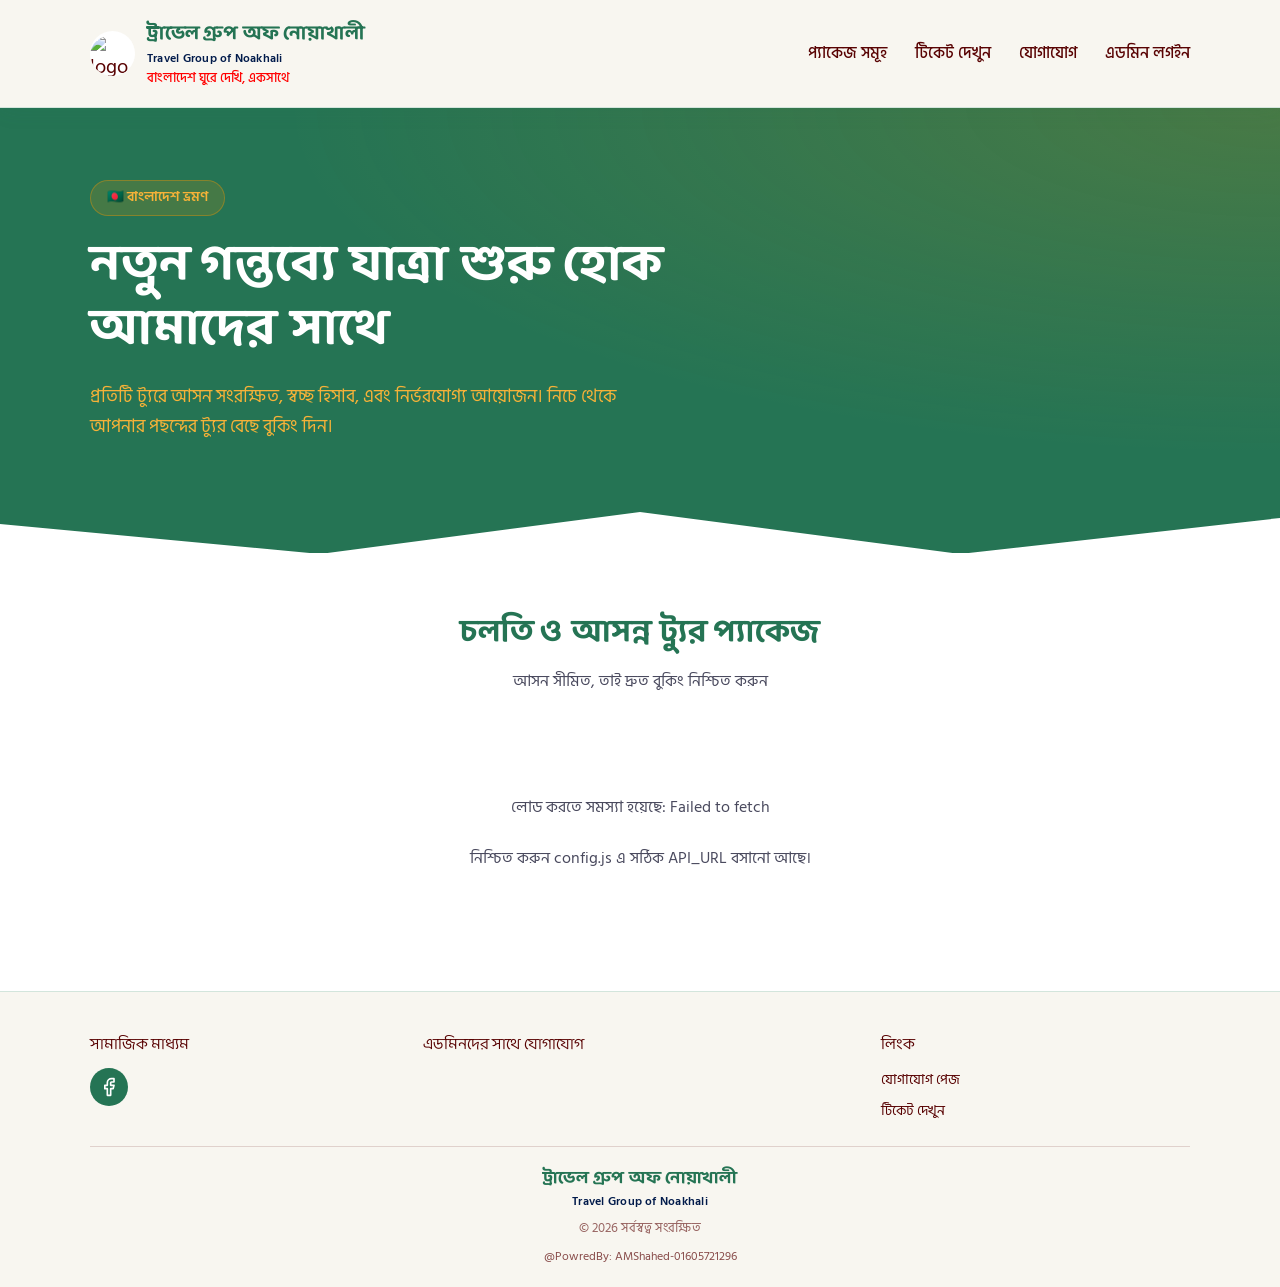
==== commit bb629721: "Add files via upload" ====
--- a/index.html
+++ b/index.html
@@ -17,12 +17,6 @@
 <link rel="stylesheet" href="style.css">
 </head>
 <body>
-
-<div class="top-strip">
-  <div class="container flex-between">
-    <span class="js-header-admin-line">এডমিন- রবিউল হক ওয়াসিম: 01648-093805</span>
-  </div>
-</div>
 
 <header class="site-header">
   <div class="container">
@@ -82,8 +76,8 @@
       <div>
         <div class="footer-col-title">লিংক</div>
         <div style="display:flex; flex-direction:column; gap:8px;">
-          <a href="contact.html" style="color:var(--cream); opacity:0.85;">যোগাযোগ পেজ</a>
-          <a href="ticket.html" style="color:var(--cream); opacity:0.85;">টিকেট দেখুন</a>
+          <a href="contact.html" style="color:#590303;">যোগাযোগ পেজ</a>
+          <a href="ticket.html" style="color:#590303;">টিকেট দেখুন</a>
         </div>
       </div>
     </div>
@@ -105,7 +99,6 @@
   const admins = (people || []).filter(a => a.role === 'admin');
   qs('#footer-admin-contacts').innerHTML = admins.map(a => `
     <div class="footer-admin-card">
-      ${a.photoUrl ? `<img class="footer-admin-photo" src="${escapeHtml(a.photoUrl)}" alt="${escapeHtml(a.name)}">` : '<div class="footer-admin-photo"></div>'}
       <div class="footer-admin-info">
         <div class="name">${escapeHtml(a.name)}</div>
         ${a.mobile ? `<div>📞 ${escapeHtml(a.mobile)}</div>` : ''}
--- a/style.css
+++ b/style.css
@@ -1,25 +1,25 @@
 
 :root {
   /* রং প্যালেট */
-  --forest: #1B4332;
-  --forest-dark: #0F2A1F;
-  --forest-light: #2D6A4F;
-  --gold: #D4A24C;
-  --gold-light: #E8C27E;
-  --cream: #FBF8F1;
-  --cream-dark: #F2EBDA;
+  --forest: #257454;
+  --forest-dark: #257454;
+  --forest-light: #1e6046;
+  --gold: #e99505;
+  --gold-light: #f6b238;
+  --cream: #ffffff;
+  --cream-dark: #eef5f1;
   --ink: #1A1A2E;
   --ink-soft: #4A4A5E;
   --red: #B3413B;
-  --border: #E4DCC8;
+  --border: #d3e5dc;
 
   /* টাইপ */
   --font-display: 'Baloo Da 2', 'Hind Siliguri', sans-serif;
   --font-body: 'Hind Siliguri', sans-serif;
 
   --radius: 14px;
-  --shadow: 0 4px 20px rgba(15, 42, 31, 0.08);
-  --shadow-lg: 0 12px 40px rgba(15, 42, 31, 0.14);
+  --shadow: 0 4px 20px rgba(37, 116, 84, 0.08);
+  --shadow-lg: 0 12px 40px rgba(37, 116, 84, 0.14);
 }
 
 * { box-sizing: border-box; }
@@ -60,7 +60,7 @@
 
 .top-strip {
   background: var(--gold);
-  color: var(--forest-dark);
+  color: #ffffff;
   font-weight: 700;
   font-size: 0.85rem;
   padding: 7px 0;
@@ -68,7 +68,7 @@
 }
 
 .site-header {
-  background: var(--forest-dark);
+  background: #257454;
   color: var(--cream);
   padding: 18px 0;
   position: sticky;
@@ -101,7 +101,7 @@
   width: 45px;
   height: 45px;
   border-radius: 50%;
-  background: #E4DCC8;
+  background: #ffffff;
   display: flex;
   align-items: center;
   justify-content: center;
@@ -186,7 +186,7 @@
 
 .hero {
   background:
-    radial-gradient(ellipse at top right, rgba(212, 162, 76, 0.18), transparent 55%),
+    radial-gradient(ellipse at top right, rgba(233, 149, 5, 0.18), transparent 55%),
     linear-gradient(180deg, var(--forest-dark), var(--forest));
   color: var(--cream);
   padding: 72px 0 90px;
@@ -219,8 +219,8 @@
 
 .eyebrow {
   display: inline-block;
-  background: rgba(212, 162, 76, 0.16);
-  border: 1px solid rgba(212, 162, 76, 0.4);
+  background: rgba(233, 149, 5, 0.16);
+  border: 1px solid rgba(233, 149, 5, 0.4);
   color: var(--gold-light);
   padding: 6px 16px;
   border-radius: 999px;
@@ -237,7 +237,7 @@
 }
 .pkg-count-item {
   background: rgba(255,255,255,0.08);
-  border: 1px solid rgba(212,162,76,0.35);
+  border: 1px solid rgba(233,149,5,0.35);
   color: var(--cream);
   padding: 10px 18px;
   border-radius: 10px;
@@ -270,10 +270,10 @@
 
 .btn-primary {
   background: var(--gold);
-  color: var(--forest-dark);
-  box-shadow: 0 6px 18px rgba(212, 162, 76, 0.35);
-}
-.btn-primary:hover { background: var(--gold-light); }
+  color: #ffffff;
+  box-shadow: 0 6px 18px rgba(233, 149, 5, 0.35);
+}
+.btn-primary:hover { background: #cf8504; }
 
 .btn-outline {
   background: transparent;
@@ -373,7 +373,7 @@
 
 .pkg-seats-left {
   font-size: 0.85rem;
-  color: var(--gold, #B3812F);
+  color: var(--gold);
   font-weight: 600;
 }
 
@@ -524,7 +524,7 @@
   cursor: not-allowed;
 }
 .seat-held {
-  background: #C9A15A;
+  background: #e99505;
   color: white;
   opacity: 0.8;
   cursor: not-allowed;
@@ -543,7 +543,7 @@
 .legend-dot.available { background: var(--cream); }
 .legend-dot.selected { background: var(--forest); }
 .legend-dot.booked { background: var(--red); }
-.legend-dot.held { background: #C9A15A; }
+.legend-dot.held { background: #e99505; }
 
 /* ---------- টেবিল ---------- */
 
@@ -560,8 +560,8 @@
   font-weight: 700;
   display: inline-block;
 }
-.status-pending { background: #FCEFCB; color: #8A6D1D; }
-.status-confirmed { background: #D8F0DE; color: #1B4332; }
+.status-pending { background: #fdecc8; color: #9a5f00; }
+.status-confirmed { background: #dcefe6; color: #257454; }
 .status-cancelled { background: #F6D9D6; color: #8A2E28; }
 
 /* ---------- স্ট্যাট কার্ড ---------- */
@@ -624,7 +624,7 @@
 /* ---------- মোডাল ---------- */
 
 .modal-overlay {
-  position: fixed; inset: 0; background: rgba(15,42,31,0.55);
+  position: fixed; inset: 0; background: rgba(37,116,84,0.55);
   display: flex; align-items: center; justify-content: center;
   z-index: 200; padding: 20px;
 }
@@ -650,8 +650,8 @@
 /* ---------- ফুটার ---------- */
 
 .site-footer {
-  background: var(--forest-dark);
-  color: var(--gold-light);
+  background: #257454;
+  color: #ffffff;
   padding: 40px 0 20px;
   font-size: 0.9rem;
 }
@@ -851,3 +851,54 @@
   color: var(--ink-soft); font-size: 0.85rem;
 }
 .hero-preview img { width: 100%; height: 100%; object-fit: cover; }
+
+/* ---------- হেডার/ফুটার থিম (অফ-হোয়াইট, লেখা #590303) ---------- */
+:root { --offwhite: #f8f6f0; --maroon: #590303; }
+
+.site-header { background: var(--offwhite); color: var(--maroon); border-bottom: 1px solid var(--border); }
+.site-header .brand-name { color: #257454; }
+.site-header .group-name-en, .site-footer .group-name-en { color: #021b4b; opacity: 1; font-weight: 600; }
+.site-header .brand-tagline { color: #ff0000; opacity: 1; font-weight: 500; }
+.header-nav a { color: var(--maroon); opacity: 1; }
+.header-nav a:hover { color: #257454; }
+.hamburger-btn span { background: var(--maroon); }
+@media (max-width: 760px) {
+  .header-nav { background: var(--offwhite); }
+  .header-nav a { border-bottom-color: rgba(89, 3, 3, 0.12); }
+}
+
+.site-footer { background: var(--offwhite); color: var(--maroon); border-top: 1px solid var(--border); }
+.site-footer .footer-grid { border-bottom-color: rgba(89, 3, 3, 0.15); }
+.site-footer .footer-col-title, .site-footer .footer-admin-info .name { color: var(--maroon); }
+.site-footer a { color: var(--maroon); }
+.site-footer .js-group-name { color: #257454; font-family: var(--font-display); font-weight: 700; font-size: 1.1rem; }
+.site-footer .footer-bottom .js-powered-by { color: var(--maroon); opacity: 0.7; }
+.site-footer .footer-site-contact a { color: var(--maroon); }
+
+/* সোশ্যাল আইকন (শুধু আইকন) */
+.js-social-links { flex-direction: row; flex-wrap: wrap; gap: 10px; }
+.site-footer .js-social-links a {
+  width: 38px; height: 38px; border-radius: 50%; background: #257454; color: #ffffff; opacity: 1;
+  display: inline-flex; align-items: center; justify-content: center; transition: background 0.15s, transform 0.15s;
+}
+.site-footer .js-social-links a:hover { background: #e99505; transform: translateY(-2px); }
+.js-social-links a svg { width: 20px; height: 20px; fill: none; stroke: currentColor; stroke-width: 2; stroke-linecap: round; stroke-linejoin: round; }
+@media (max-width: 720px) { .js-social-links { justify-content: center; } }
+
+/* ---------- ব্যবস্থাপনা: ফরম বাটন ও ব্যাংকিং তালিকা ---------- */
+.settings-toggles { display: flex; flex-wrap: wrap; gap: 12px; margin: 14px 0 6px; }
+.settings-toggles .btn.open { background: var(--gold); color: #ffffff; }
+.pm-list { display: grid; gap: 10px; margin-bottom: 18px; }
+.pm-item { display: flex; justify-content: space-between; gap: 12px; align-items: center; background: var(--cream-dark); border-radius: 10px; padding: 10px 14px; font-size: 0.9rem; }
+.pm-item .pm-actions { display: flex; gap: 6px; flex-shrink: 0; }
+
+/* ---------- বুকিং: পেমেন্ট ---------- */
+.pay-wrap { max-width: 620px; margin: 0 auto; }
+.pay-summary { background: var(--cream-dark); border-radius: 12px; padding: 14px 18px; margin-bottom: 18px; }
+.pay-summary .row { display: flex; justify-content: space-between; gap: 12px; padding: 4px 0; font-size: 0.93rem; }
+.pay-info-box { background: var(--cream-dark); border: 1px dashed var(--forest); border-radius: 10px; padding: 12px 16px; margin-bottom: 14px; font-size: 0.92rem; line-height: 1.8; }
+.pay-info-box strong { color: var(--forest); font-size: 1.05rem; }
+.resume-card { margin-bottom: 24px; padding: 18px 22px; }
+.resume-card form { display: flex; gap: 10px; flex-wrap: wrap; margin-top: 8px; }
+.resume-card input { flex: 1; min-width: 180px; padding: 10px 14px; border: 1.5px solid var(--border); border-radius: 9px; }
+.resume-item { display: flex; justify-content: space-between; align-items: center; gap: 10px; flex-wrap: wrap; padding: 10px 0; border-top: 1px dashed var(--border); margin-top: 10px; font-size: 0.9rem; }
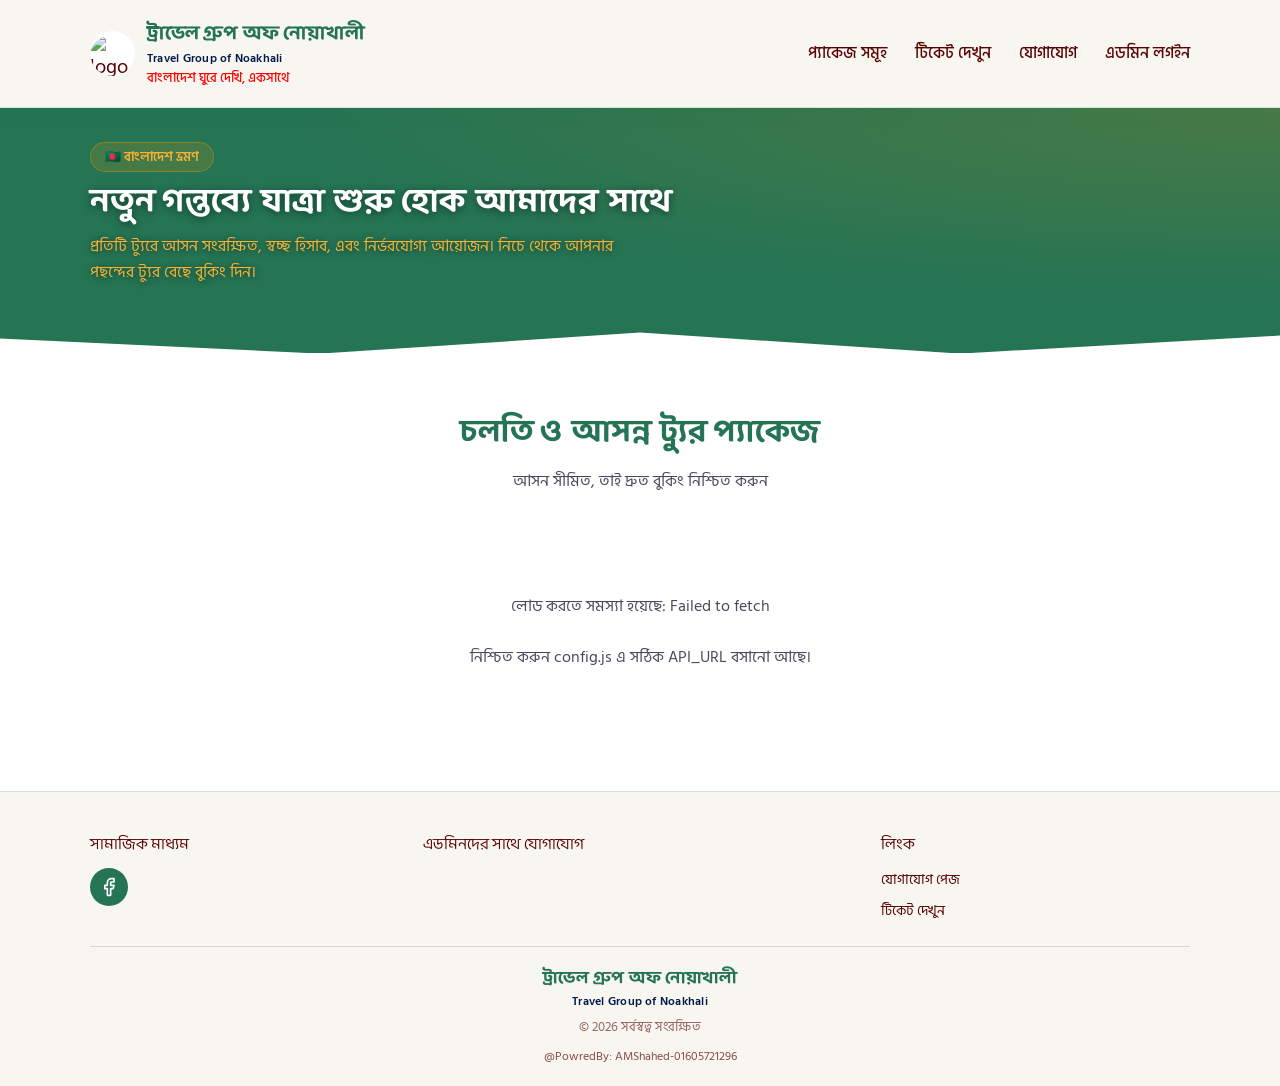
==== commit 9c7de1ca: "Add files via upload" ====
--- a/index.html
+++ b/index.html
@@ -11,9 +11,10 @@
 
 <link rel="canonical" href="https://amneed96-collab.github.io/travelgroupofnoakhali/">
 
+<link rel="preconnect" href="https://script.google.com">
 <link rel="preconnect" href="https://fonts.googleapis.com">
 <link rel="preconnect" href="https://fonts.gstatic.com" crossorigin>
-<link rel="stylesheet" href="https://fonts.googleapis.com/css2?family=Baloo+Da+2:wght@500;600;700;800&family=Hind+Siliguri:wght@400;500;600;700&display=swap">
+<link rel="stylesheet" href="https://fonts.googleapis.com/css2?family=Baloo+Da+2:wght@600;700&family=Hind+Siliguri:wght@400;600;700&display=swap">
 <link rel="stylesheet" href="style.css">
 </head>
 <body>
--- a/style.css
+++ b/style.css
@@ -895,10 +895,21 @@
 /* ---------- বুকিং: পেমেন্ট ---------- */
 .pay-wrap { max-width: 620px; margin: 0 auto; }
 .pay-summary { background: var(--cream-dark); border-radius: 12px; padding: 14px 18px; margin-bottom: 18px; }
-.pay-summary .row { display: flex; justify-content: space-between; gap: 12px; padding: 4px 0; font-size: 0.93rem; }
+.pay-summary .row { display: grid; grid-template-columns: 120px 16px 1fr; align-items: baseline; padding: 4px 0; font-size: 0.93rem; }
+.pay-summary .row .colon { text-align: center; }
+.pay-summary .row strong { text-align: left; word-break: break-word; }
 .pay-info-box { background: var(--cream-dark); border: 1px dashed var(--forest); border-radius: 10px; padding: 12px 16px; margin-bottom: 14px; font-size: 0.92rem; line-height: 1.8; }
 .pay-info-box strong { color: var(--forest); font-size: 1.05rem; }
 .resume-card { margin-bottom: 24px; padding: 18px 22px; }
 .resume-card form { display: flex; gap: 10px; flex-wrap: wrap; margin-top: 8px; }
 .resume-card input { flex: 1; min-width: 180px; padding: 10px 14px; border: 1.5px solid var(--border); border-radius: 9px; }
 .resume-item { display: flex; justify-content: space-between; align-items: center; gap: 10px; flex-wrap: wrap; padding: 10px 0; border-top: 1px dashed var(--border); margin-top: 10px; font-size: 0.9rem; }
+
+/* ---------- হিরো: কম উচ্চতা, ছবি স্পষ্ট ---------- */
+.hero { padding: 34px 0 54px; }
+.hero::after { height: 30px; }
+.hero h1 { font-size: clamp(1.4rem, 3.2vw, 2.1rem); margin-bottom: 0.3em; text-shadow: 0 2px 8px rgba(0,0,0,0.45); }
+.hero p { font-size: 0.98rem; margin: 0 0 4px; text-shadow: 0 1px 6px rgba(0,0,0,0.5); }
+.hero .eyebrow { margin-bottom: 10px; padding: 4px 14px; font-size: 0.8rem; }
+.hero .pkg-count-strip { margin-top: 14px; }
+.hero .pkg-count-item { padding: 7px 14px; background: rgba(37,116,84,0.65); }
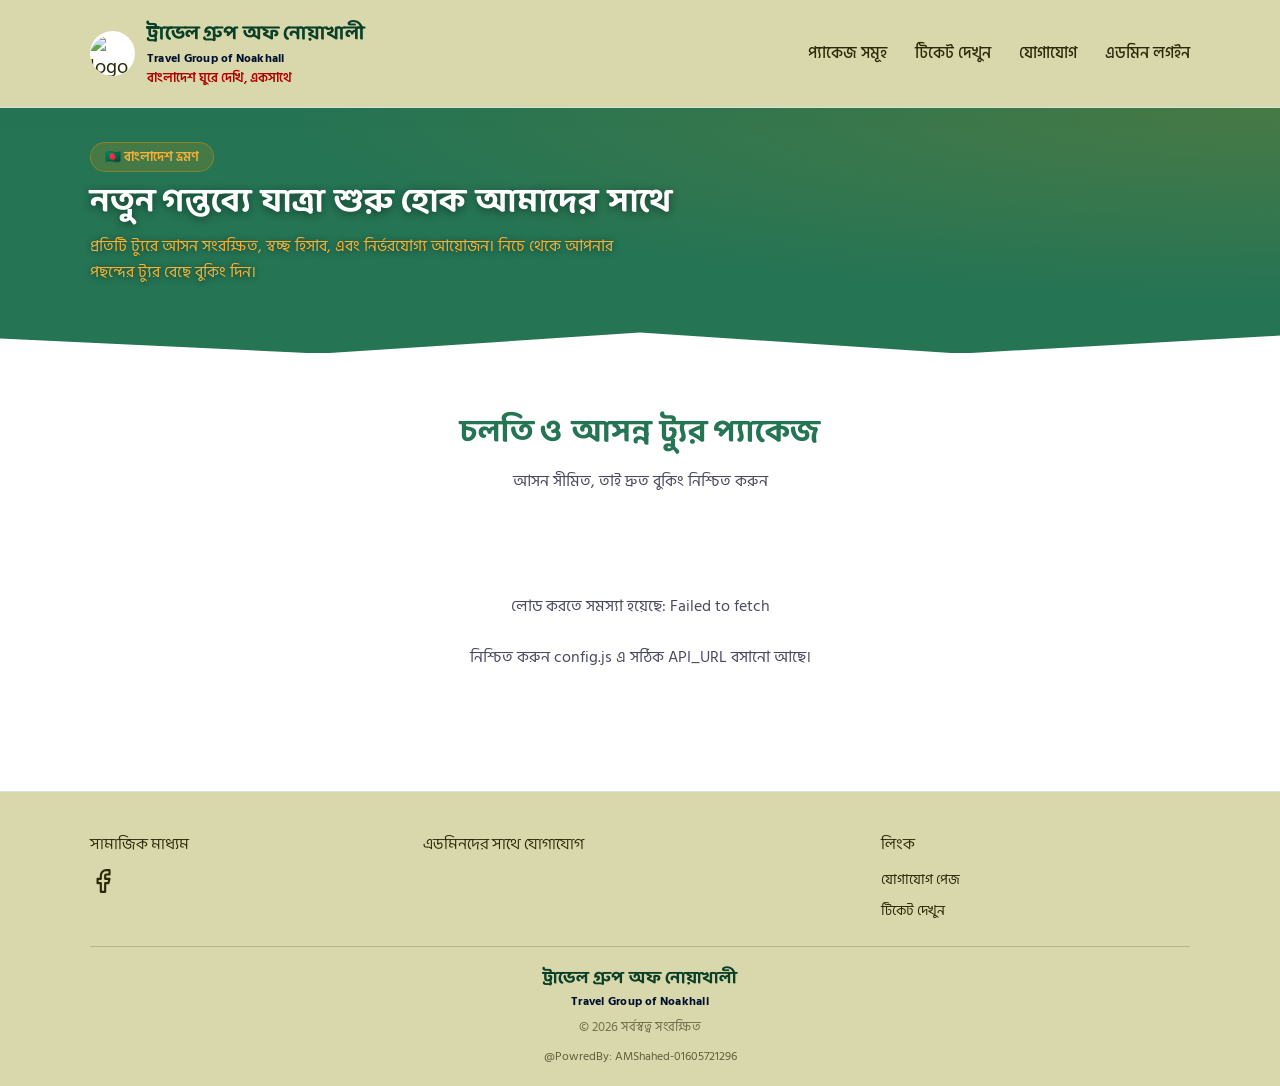
==== commit e1f9616e: "Add files via upload" ====
--- a/index.html
+++ b/index.html
@@ -77,8 +77,8 @@
       <div>
         <div class="footer-col-title">লিংক</div>
         <div style="display:flex; flex-direction:column; gap:8px;">
-          <a href="contact.html" style="color:#590303;">যোগাযোগ পেজ</a>
-          <a href="ticket.html" style="color:#590303;">টিকেট দেখুন</a>
+          <a href="contact.html" style="color:#2b2a08;">যোগাযোগ পেজ</a>
+          <a href="ticket.html" style="color:#2b2a08;">টিকেট দেখুন</a>
         </div>
       </div>
     </div>
--- a/style.css
+++ b/style.css
@@ -270,10 +270,14 @@
 
 .btn-primary {
   background: var(--gold);
-  color: #ffffff;
+  color: #710606;
   box-shadow: 0 6px 18px rgba(233, 149, 5, 0.35);
-}
-.btn-primary:hover { background: #cf8504; }
+  border: 2px solid #034f30;
+}
+.btn-primary:hover {
+  background: #257454;
+  color: white;
+}
 
 .btn-outline {
   background: transparent;
@@ -343,7 +347,7 @@
   position: absolute;
   top: 16px;
   right: 16px;
-  background: var(--gold);
+  background: #ffffff;
   color: var(--forest-dark);
   font-size: 0.78rem;
   font-weight: 700;
@@ -373,7 +377,7 @@
 
 .pkg-seats-left {
   font-size: 0.85rem;
-  color: var(--gold);
+  color: #8b1515;
   font-weight: 600;
 }
 
@@ -852,37 +856,37 @@
 }
 .hero-preview img { width: 100%; height: 100%; object-fit: cover; }
 
-/* ---------- হেডার/ফুটার থিম (অফ-হোয়াইট, লেখা #590303) ---------- */
-:root { --offwhite: #f8f6f0; --maroon: #590303; }
+/* ---------- হেডার/ফুটার থিম (অফ-হোয়াইট, লেখা #2b2a08) ---------- */
+:root { --offwhite: #d9d8ac; --maroon: #2b2a08; }
 
 .site-header { background: var(--offwhite); color: var(--maroon); border-bottom: 1px solid var(--border); }
-.site-header .brand-name { color: #257454; }
-.site-header .group-name-en, .site-footer .group-name-en { color: #021b4b; opacity: 1; font-weight: 600; }
-.site-header .brand-tagline { color: #ff0000; opacity: 1; font-weight: 500; }
+.site-header .brand-name { color: #0a3f28; }
+.site-header .group-name-en, .site-footer .group-name-en { color: #010f2e; opacity: 1; font-weight: 700; }
+.site-header .brand-tagline { color: #b00000; opacity: 1; font-weight: 600; }
 .header-nav a { color: var(--maroon); opacity: 1; }
 .header-nav a:hover { color: #257454; }
 .hamburger-btn span { background: var(--maroon); }
 @media (max-width: 760px) {
   .header-nav { background: var(--offwhite); }
-  .header-nav a { border-bottom-color: rgba(89, 3, 3, 0.12); }
+  .header-nav a { border-bottom-color: rgba(43, 42, 8, 0.18); }
 }
 
 .site-footer { background: var(--offwhite); color: var(--maroon); border-top: 1px solid var(--border); }
-.site-footer .footer-grid { border-bottom-color: rgba(89, 3, 3, 0.15); }
+.site-footer .footer-grid { border-bottom-color: rgba(43, 42, 8, 0.2); }
 .site-footer .footer-col-title, .site-footer .footer-admin-info .name { color: var(--maroon); }
 .site-footer a { color: var(--maroon); }
-.site-footer .js-group-name { color: #257454; font-family: var(--font-display); font-weight: 700; font-size: 1.1rem; }
+.site-footer .js-group-name { color: #0a3f28; font-family: var(--font-display); font-weight: 700; font-size: 1.1rem; }
 .site-footer .footer-bottom .js-powered-by { color: var(--maroon); opacity: 0.7; }
 .site-footer .footer-site-contact a { color: var(--maroon); }
 
-/* সোশ্যাল আইকন (শুধু আইকন) */
-.js-social-links { flex-direction: row; flex-wrap: wrap; gap: 10px; }
+/* সোশ্যাল আইকন (শুধু আইকন, ব্যাকগ্রাউন্ড ছাড়া) */
+.js-social-links { flex-direction: row; flex-wrap: wrap; gap: 14px; }
 .site-footer .js-social-links a {
-  width: 38px; height: 38px; border-radius: 50%; background: #257454; color: #ffffff; opacity: 1;
-  display: inline-flex; align-items: center; justify-content: center; transition: background 0.15s, transform 0.15s;
-}
-.site-footer .js-social-links a:hover { background: #e99505; transform: translateY(-2px); }
-.js-social-links a svg { width: 20px; height: 20px; fill: none; stroke: currentColor; stroke-width: 2; stroke-linecap: round; stroke-linejoin: round; }
+  width: auto; height: auto; border-radius: 0; background: none; color: var(--maroon); opacity: 1;
+  display: inline-flex; align-items: center; justify-content: center; transition: color 0.15s, transform 0.15s;
+}
+.site-footer .js-social-links a:hover { background: none; color: #257454; transform: translateY(-2px); }
+.js-social-links a svg { width: 26px; height: 26px; fill: none; stroke: currentColor; stroke-width: 2; stroke-linecap: round; stroke-linejoin: round; }
 @media (max-width: 720px) { .js-social-links { justify-content: center; } }
 
 /* ---------- ব্যবস্থাপনা: ফরম বাটন ও ব্যাংকিং তালিকা ---------- */
@@ -912,4 +916,7 @@
 .hero p { font-size: 0.98rem; margin: 0 0 4px; text-shadow: 0 1px 6px rgba(0,0,0,0.5); }
 .hero .eyebrow { margin-bottom: 10px; padding: 4px 14px; font-size: 0.8rem; }
 .hero .pkg-count-strip { margin-top: 14px; }
-.hero .pkg-count-item { padding: 7px 14px; background: rgba(37,116,84,0.65); }
+.hero .pkg-count-item {
+  padding: 7px 14px;
+  background: rgb(1 14 9 / 65%);
+}
